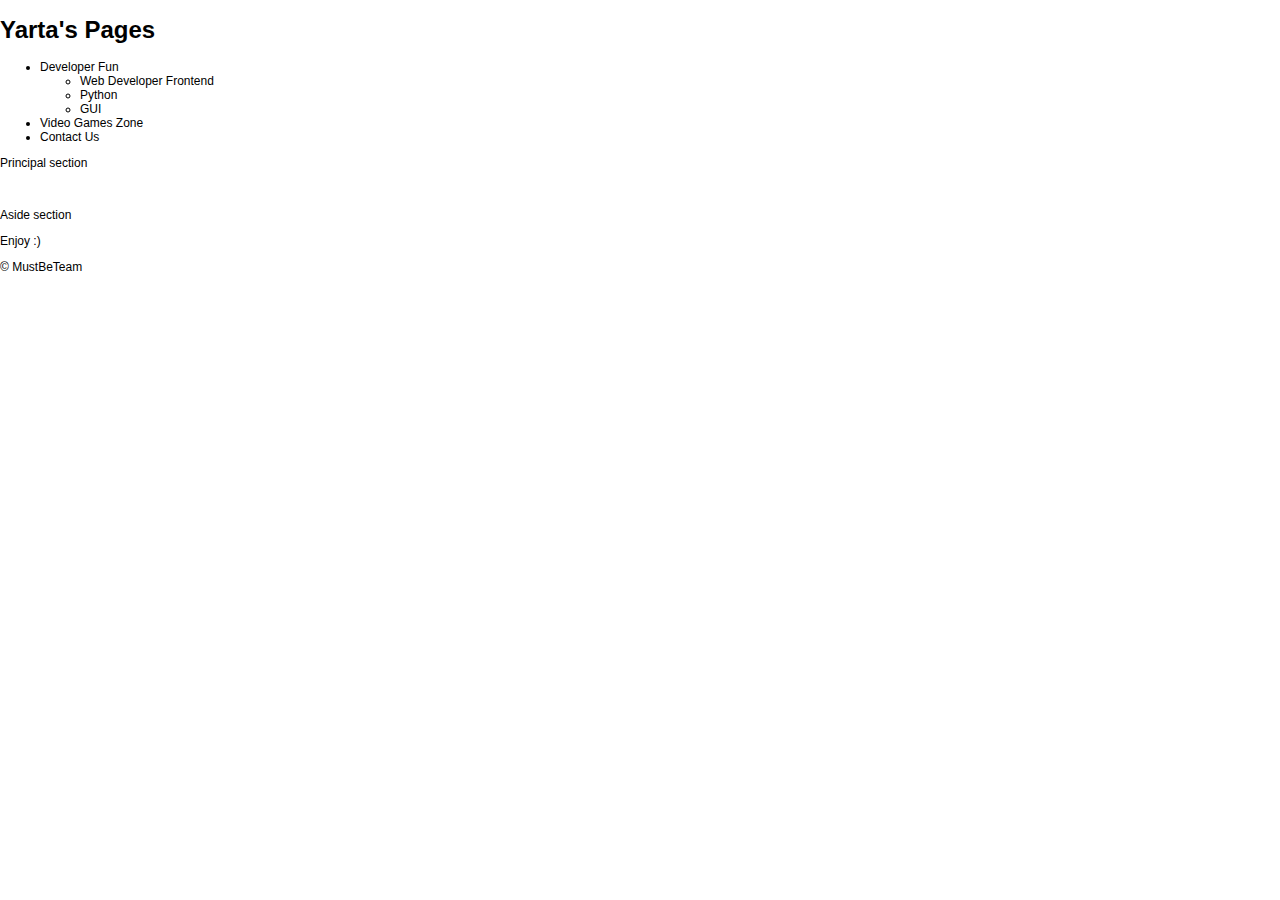
==== index.html @ 07fc685f "Create nav menu, structure and names" ====
<!DOCTYPE html>
<html lang="en">
	<head>
		<meta charset="utf-8"/>
		<meta name="viewport" content="width=device-width, minimum-scale=1, maximum-scale=1">
		<meta http-equiv="X-UA-Compatible" content="ie=edge">
		<title>Yarta's Web Page</title>
		<link rel="stylesheet" href="css/style.css">
	</head>
	<body>
		<header>
			<h1>
				Yarta's Pages
			</h1>
			<nav>
				<ul>
					<li>Developer Fun
						<ul>
							<li>Web Developer Frontend</li>
							<li>Python</li>
							<li>GUI</li>
						</ul>
					</li>
					<li>Video Games Zone</li>
					<li>Contact Us</li>
				</ul>
			</nav>
		</header>
		<section>
			<article>
				<p>
					Principal section
				</p>
				<img src="https://media.giphy.com/media/MaaaYoyYTMjuIct0wD/giphy.gif" alt="">
				<img src="https://media.giphy.com/media/55irrK4QUtHERnLo5h/giphy.gif" alt="">
				<img src="https://media.giphy.com/media/hutDM5rKfAjyYzJHQl/giphy.gif" alt="">
				<img src="https://media.giphy.com/media/MdSVo8YEqmm2rxm5ME/giphy.gif" alt="">
				<img src="https://media.giphy.com/media/gguf8ZYdV67fQKD1zc/giphy.gif" alt="">
			</article>
		</section>
		<aside>
			<p>
				Aside section
			</p>			
		</aside>
		<footer>
			<p>
				Enjoy :)
			</p>
			<p>
				&copy; MustBeTeam
			</p>
		</footer>
	</body>
</html>
---- css/style.css ----
html, body{
    margin: 0px;
    padding: 0px;
    font-size: 12px;
    font-family: Helvetica;
}
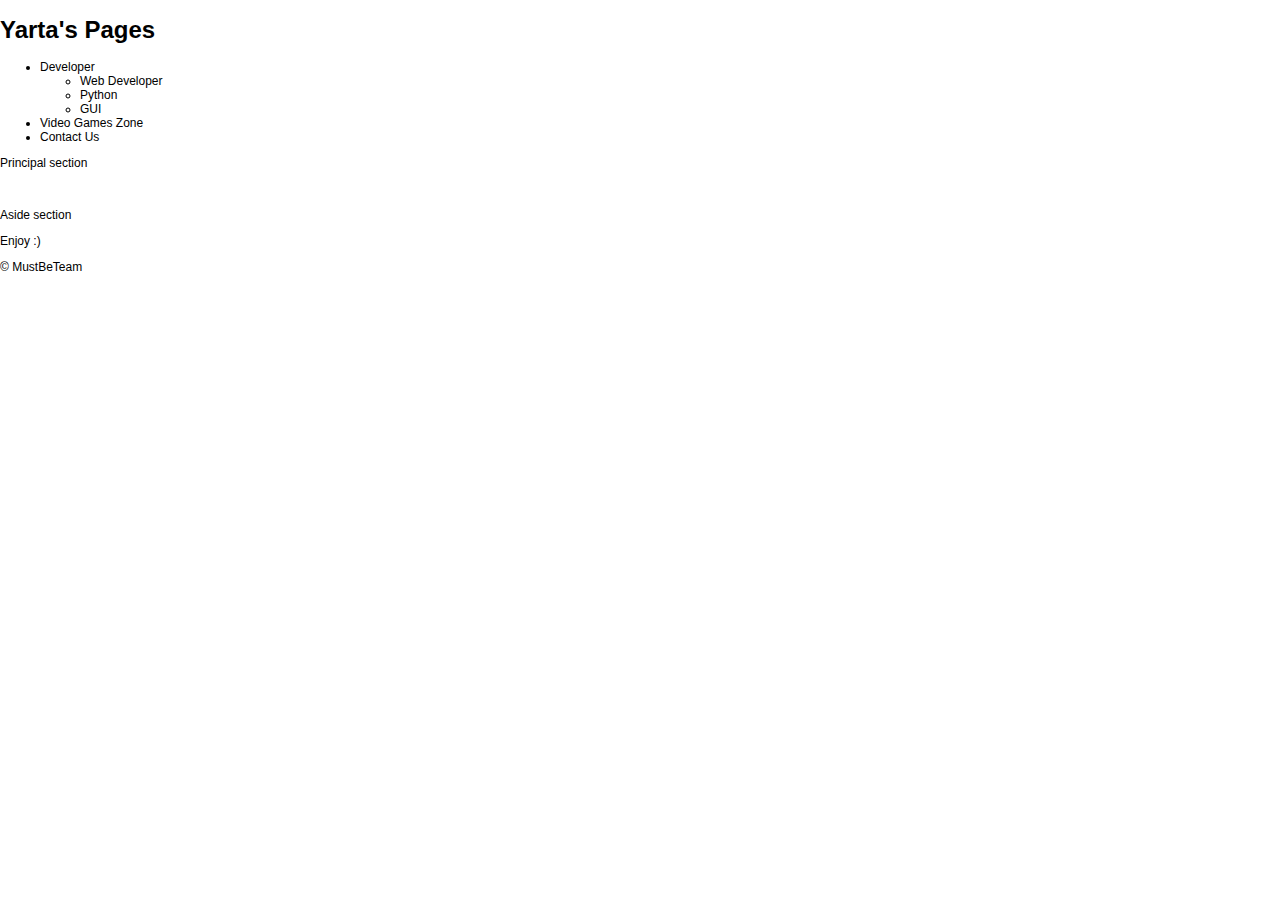
==== commit e0f59ede: "Create nav menu, structure and names" ====
--- a/index.html
+++ b/index.html
@@ -14,9 +14,9 @@
 			</h1>
 			<nav>
 				<ul>
-					<li>Developer Fun
+					<li>Developer
 						<ul>
-							<li>Web Developer Frontend</li>
+							<li>Web Developer</li>
 							<li>Python</li>
 							<li>GUI</li>
 						</ul>
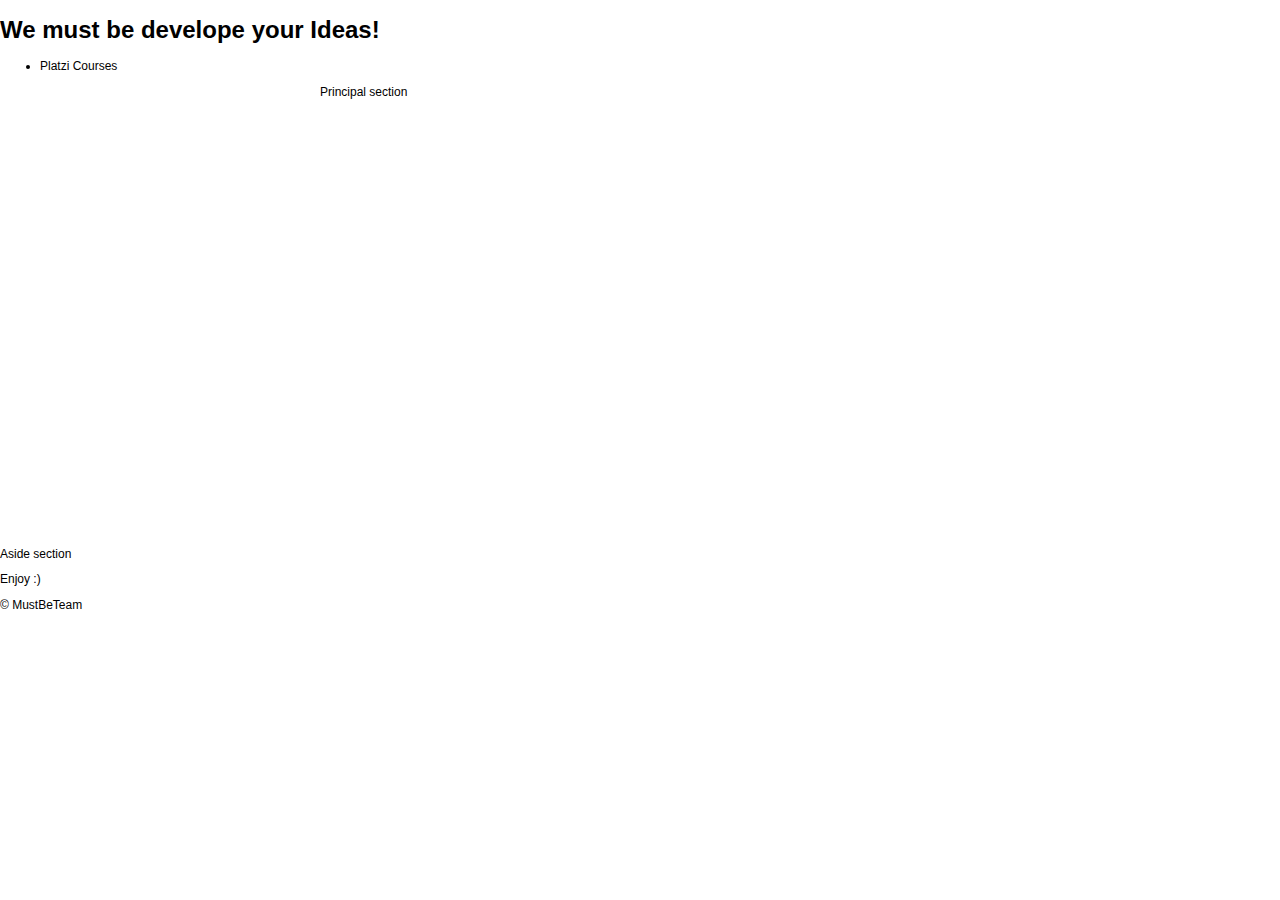
==== commit 370ae454: "update html" ====
--- a/index.html
+++ b/index.html
@@ -5,24 +5,18 @@
 		<meta name="viewport" content="width=device-width, minimum-scale=1, maximum-scale=1">
 		<meta http-equiv="X-UA-Compatible" content="ie=edge">
 		<title>Yarta's Web Page</title>
+		<link rel="stylesheet" href="css/normalize.css">
 		<link rel="stylesheet" href="css/style.css">
 	</head>
 	<body>
 		<header>
 			<h1>
-				Yarta's Pages
+				We must be develope your Ideas!
 			</h1>
 			<nav>
 				<ul>
-					<li>Developer
-						<ul>
-							<li>Web Developer</li>
-							<li>Python</li>
-							<li>GUI</li>
-						</ul>
-					</li>
-					<li>Video Games Zone</li>
-					<li>Contact Us</li>
+					<li>Platzi Courses</li>
+					<!--<li>Video Games & Web Pages</li>-->
 				</ul>
 			</nav>
 		</header>
@@ -31,11 +25,6 @@
 				<p>
 					Principal section
 				</p>
-				<img src="https://media.giphy.com/media/MaaaYoyYTMjuIct0wD/giphy.gif" alt="">
-				<img src="https://media.giphy.com/media/55irrK4QUtHERnLo5h/giphy.gif" alt="">
-				<img src="https://media.giphy.com/media/hutDM5rKfAjyYzJHQl/giphy.gif" alt="">
-				<img src="https://media.giphy.com/media/MdSVo8YEqmm2rxm5ME/giphy.gif" alt="">
-				<img src="https://media.giphy.com/media/gguf8ZYdV67fQKD1zc/giphy.gif" alt="">
 			</article>
 		</section>
 		<aside>
--- a/css/style.css
+++ b/css/style.css
@@ -3,4 +3,9 @@
     padding: 0px;
     font-size: 12px;
     font-family: Helvetica;
+}
+article{
+    margin: auto;
+    height: 50vh;
+    width: 50vw;
 }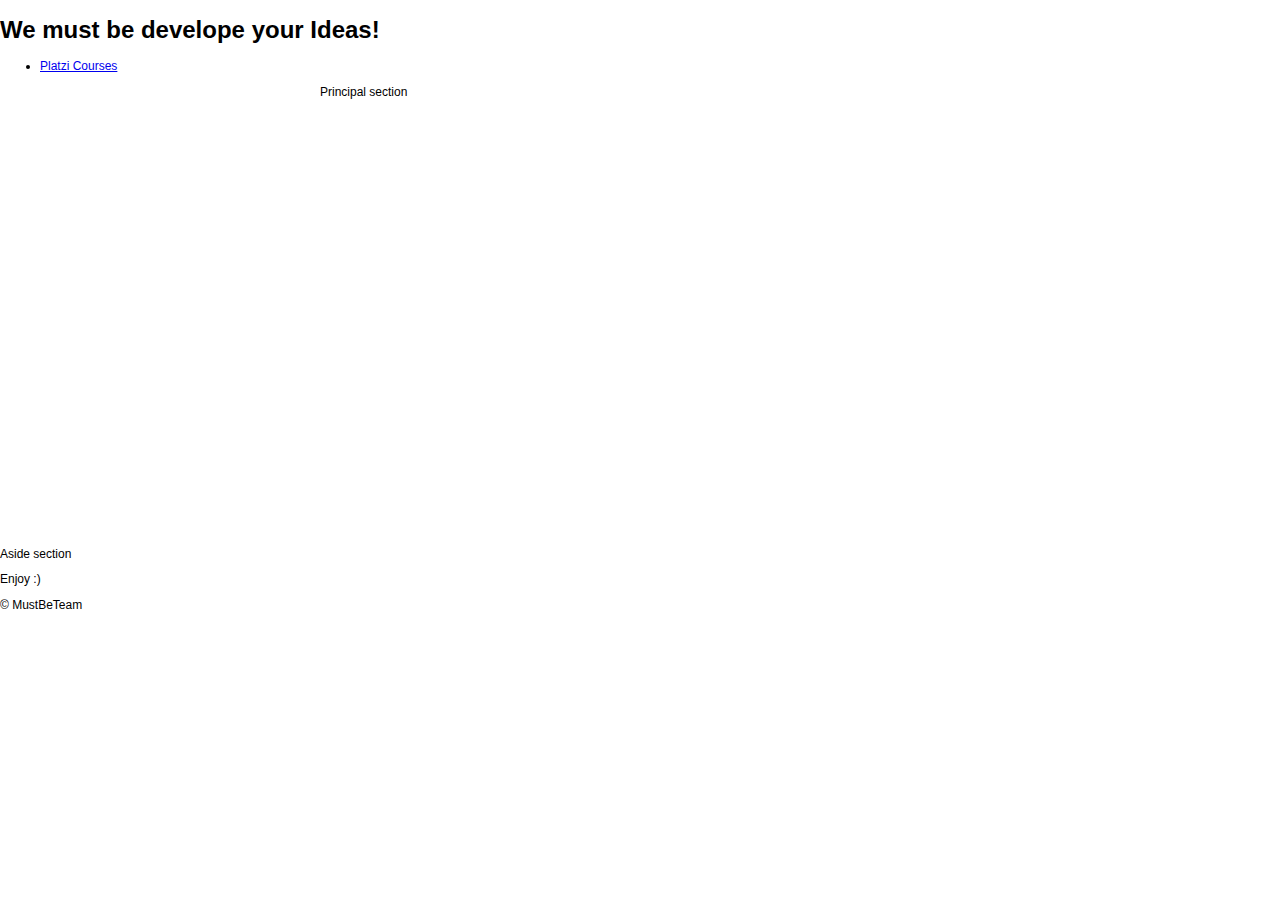
==== commit c9e194e3: "update html" ====
--- a/index.html
+++ b/index.html
@@ -15,7 +15,7 @@
 			</h1>
 			<nav>
 				<ul>
-					<li>Platzi Courses</li>
+					<li><a href="httpcss.html">Platzi Courses</a></li>
 					<!--<li>Video Games & Web Pages</li>-->
 				</ul>
 			</nav>
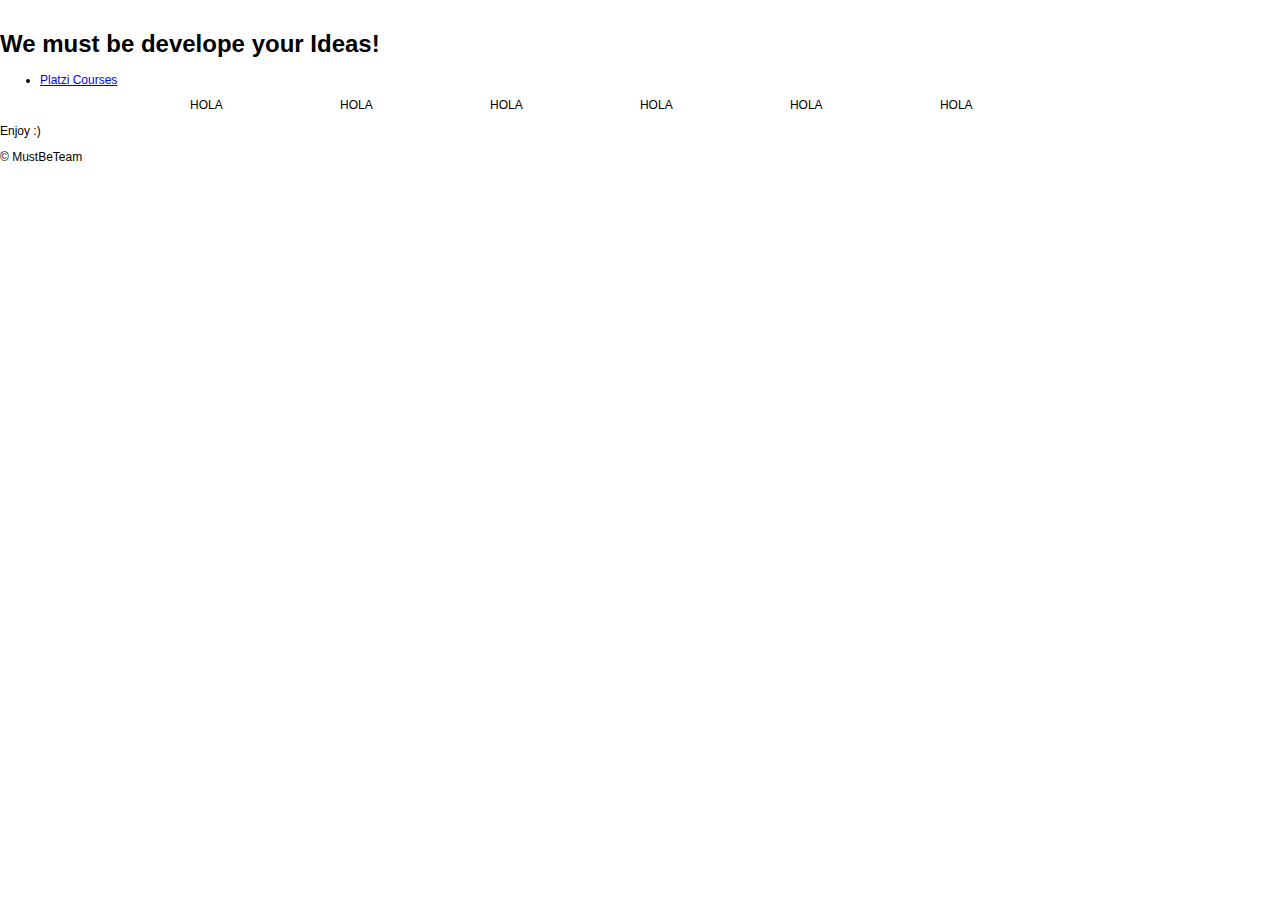
==== commit bf067905: "Grid layout update" ====
--- a/index.html
+++ b/index.html
@@ -6,32 +6,32 @@
 		<meta http-equiv="X-UA-Compatible" content="ie=edge">
 		<title>Yarta's Web Page</title>
 		<link rel="stylesheet" href="css/normalize.css">
+		<link rel="stylesheet" href="css/grid.css">
 		<link rel="stylesheet" href="css/style.css">
 	</head>
 	<body>
 		<header>
+			<img src="" alt="">
 			<h1>
 				We must be develope your Ideas!
 			</h1>
 			<nav>
 				<ul>
-					<li><a href="httpcss.html">Platzi Courses</a></li>
+					<li><a href="htmlcss.html">Platzi Courses</a></li>
 					<!--<li>Video Games & Web Pages</li>-->
 				</ul>
 			</nav>
 		</header>
-		<section>
-			<article>
-				<p>
-					Principal section
-				</p>
-			</article>
-		</section>
-		<aside>
-			<p>
-				Aside section
-			</p>			
-		</aside>
+		<div class="container">
+			<div class="row">
+				<div class="col-2">HOLA</div>
+				<div class="col-2">HOLA</div>
+				<div class="col-2">HOLA</div>
+				<div class="col-2">HOLA</div>
+				<div class="col-2">HOLA</div>
+				<div class="col-2">HOLA</div>	
+			</div>
+		</div>
 		<footer>
 			<p>
 				Enjoy :)
--- a/css/grid.css
+++ b/css/grid.css
@@ -0,0 +1,35 @@
+.container{
+    max-width: 900px;
+    margin: auto;
+}
+.row{
+display: flex;
+}
+.col-1{
+    width: 8.3333333333%;
+}
+.col-2{
+    width: 16.6666666666%;
+}.col-3{
+    width: 24.9999999999%;
+}.col-4{
+    width: 33.3333333332%;
+}.col-5{
+    width: 41.6666666665%;
+}.col-6{
+    width: 49.9999999998%;
+}.col-7{
+    width: 58.3333333331%;
+}.col-8{
+    width: 66.6666666664%;
+}.col-9{
+    width: 74.9999999997%;
+}.col-10{
+    width: 83.333333333%;
+}.col-11{
+    width: 91.6666666663%;
+}.col-12{
+    width: 100%;
+}
+
+
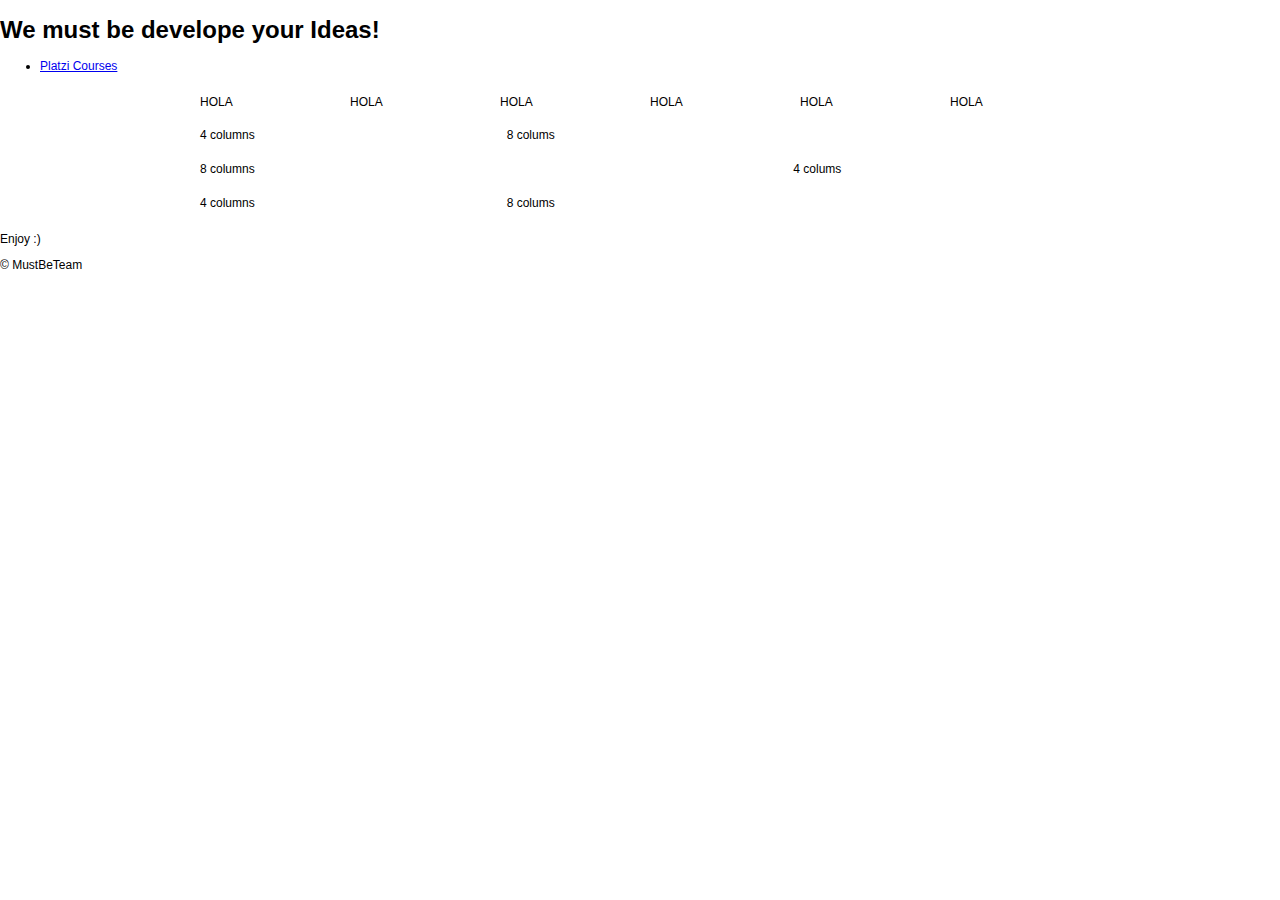
==== commit e27c019d: "modified web pages" ====
--- a/index.html
+++ b/index.html
@@ -11,7 +11,6 @@
 	</head>
 	<body>
 		<header>
-			<img src="" alt="">
 			<h1>
 				We must be develope your Ideas!
 			</h1>
@@ -31,6 +30,18 @@
 				<div class="col-2">HOLA</div>
 				<div class="col-2">HOLA</div>	
 			</div>
+			<div class="row">
+				<div class="col-4">4 columns</div>
+				<div class="col-8">8 colums</div>
+			</div>
+			<div class="row">
+				<div class="col-8">8 columns</div>
+				<div class="col-4">4 colums</div>
+			</div>
+			<div class="row">
+				<div class="col-4">4 columns</div>
+				<div class="col-8">8 colums</div>
+			</div>
 		</div>
 		<footer>
 			<p>
--- a/css/grid.css
+++ b/css/grid.css
@@ -31,5 +31,16 @@
 }.col-12{
     width: 100%;
 }
+.col-1, .col-2, .col-3, .col-4, .col-5, .col-6, .col-7, .col-8, .col-9, .col-10, .col-11, .col-12{
+    padding: 10px;
+}
 
 
+@media (max-width: 900px){
+    .row{
+        display:inherit;
+    }
+    .col-1, .col-2, .col-3, .col-4, .col-5, .col-6, .col-7, .col-8, .col-9, .col-10, .col-11, .col-12{
+        width: 100%;
+    }
+}
--- a/css/style.css
+++ b/css/style.css
@@ -1,11 +1,24 @@
+:root{
+    --normal: 12px;
+    --button-text: 20px;
+    --color-orange: #FF7F11;
+    --color-blue-dark: #052F5F;
+    --color-blue: #005377;
+    --color-blue-ligth: #4DA1A9;
+    --color-white: #FFFFFA;
+
+}
+
+
 html, body{
     margin: 0px;
     padding: 0px;
-    font-size: 12px;
+    font-size: var(--normal);
     font-family: Helvetica;
 }
-article{
-    margin: auto;
-    height: 50vh;
-    width: 50vw;
+
+button{
+    background: var(--color-orange);
+    color: var(--color-blue-dark);
+    font-size: var(--button-text);
 }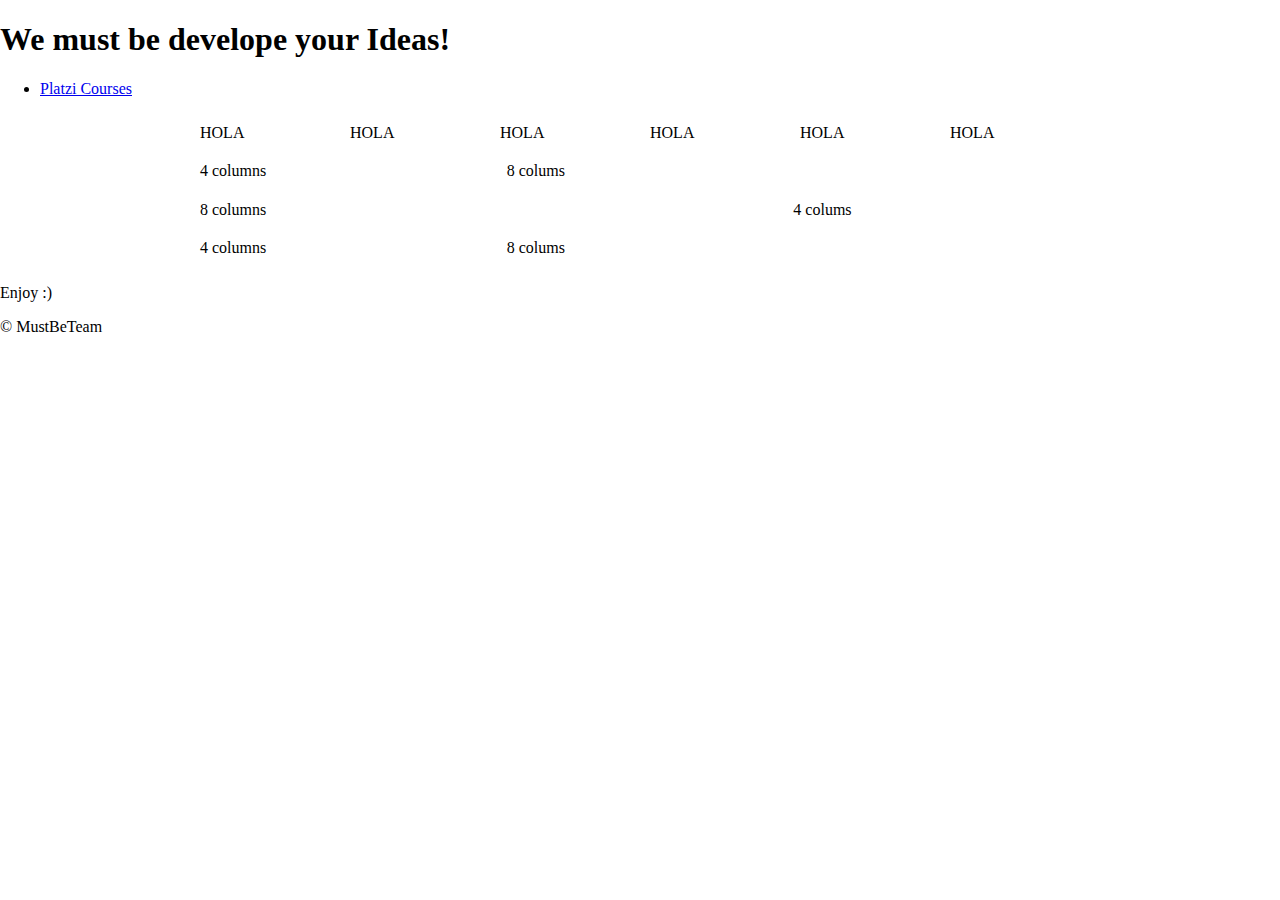
==== commit 2a7824d1: "change" ====
--- a/index.html
+++ b/index.html
@@ -48,7 +48,7 @@
 				Enjoy :)
 			</p>
 			<p>
-				&copy; MustBeTeam
+					&copy; MustBeTeam
 			</p>
 		</footer>
 	</body>
--- a/css/style.css
+++ b/css/style.css
@@ -1,5 +1,9 @@
+/**
 :root{
     --normal: 12px;
+    --normal-mobile: 17px;
+    --subtitles: 20px;
+    --titles: 30px;
     --button-text: 20px;
     --color-orange: #FF7F11;
     --color-blue-dark: #052F5F;
@@ -8,17 +12,20 @@
     --color-white: #FFFFFA;
 
 }
-
-
 html, body{
     margin: 0px;
     padding: 0px;
     font-size: var(--normal);
     font-family: Helvetica;
 }
-
 button{
     background: var(--color-orange);
     color: var(--color-blue-dark);
     font-size: var(--button-text);
-}+}
+.column{
+    display: grid;
+}**/
+
+
+
